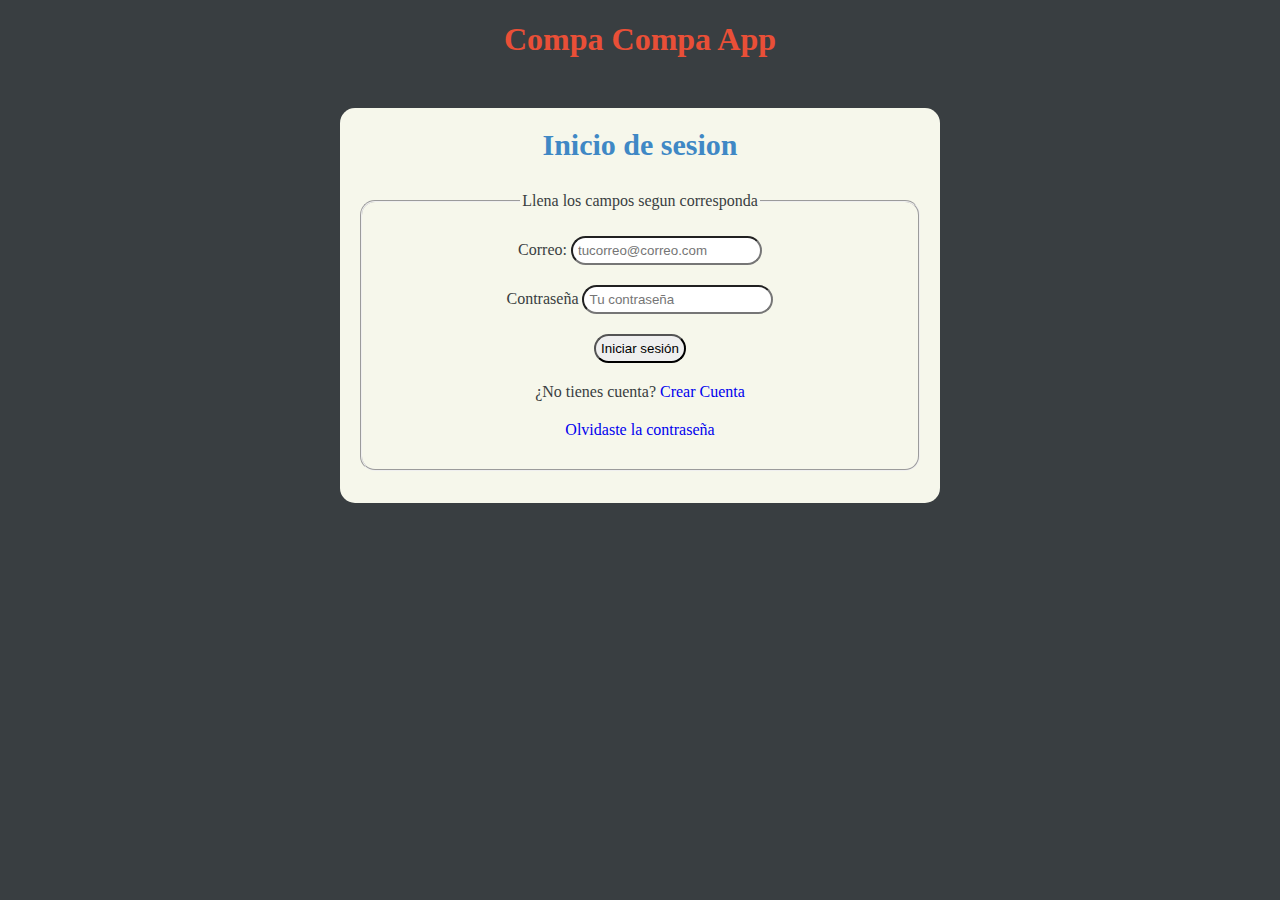
==== index.html @ ce243ce0 "primer commit" ====
<!DOCTYPE html>
<html lang="es">
<head>
    <meta charset="UTF-8">
    <meta name="viewport" content="width=device-width, initial-scale=1.0">
    <title>CompaApp</title>
    <link rel="stylesheet" href="css/style.css">
</head>
<body>

    <header>
        <h1 class="titulo">Compa Compa App</h1>
    </header>

    <section class="hero-inicio-secion">
        <div class="contenido-inicio-secion">
            <h2>Inicio de sesion</h2>
            <form action="" method="post">
                <fieldset>
                    <legend>Llena los campos segun corresponda</legend>
                    <div>
                        <label for="correo">Correo:</label>
                        <input type="email" id="correo" name="correo" placeholder="tucorreo@correo.com">
                    </div>
                    <div>
                        <label for="contraseña">Contraseña</label>
                        <input type="password" id="contraseña" name="contraseña" placeholder="Tu contraseña">
                    </div>
                    <div>
                        <input type="submit" value="Iniciar sesión">
                    </div>
                    <div>
                        <P>¿No tienes cuenta? <a href="html/creacionC.html">Crear Cuenta</a></P>
                    </div>
                    <div>
                        <a href="html/recuperacion.html">Olvidaste la contraseña</a>
                    </div>
                </fieldset>
            </form>
        </div>
    </section>
</body>
</html>
---- css/style.css ----
:root {
    --claro: #F6F7EB;
    --rojo: #E94F37;
    --negro: #393E41;
    --azul: #3F88C5;
    --aguamarina: #44BBA4;
}

html{
    font-size: 62.5%;
    box-sizing: border-box;
}

*, *:before, *:after{
    box-sizing: inherit;
}

body {
    font-size: 16px;
    background-color: var(--negro);
    color: var(--claro);
    text-align: center;
}

h1 {
    color: var(--rojo);
}

h2 {
    color: var(--azul);
    font-size: 3rem;
    padding-top: 2rem;
}

.hero-inicio-secion {
    background-color: var(--claro);
    border-radius: 15px;
    max-width: 60rem;
    margin: 5rem auto;
}

.contenido-inicio-secion {
    color: var(--negro);
    padding-bottom: 0.2rem;
}

fieldset div {
    margin: 2rem;
}

input {
    border-radius: 15px;
    padding: .5rem;
}

a {
    text-decoration: none;
}

fieldset {
    margin: 3rem 2rem;
    border-radius: 15px;
}
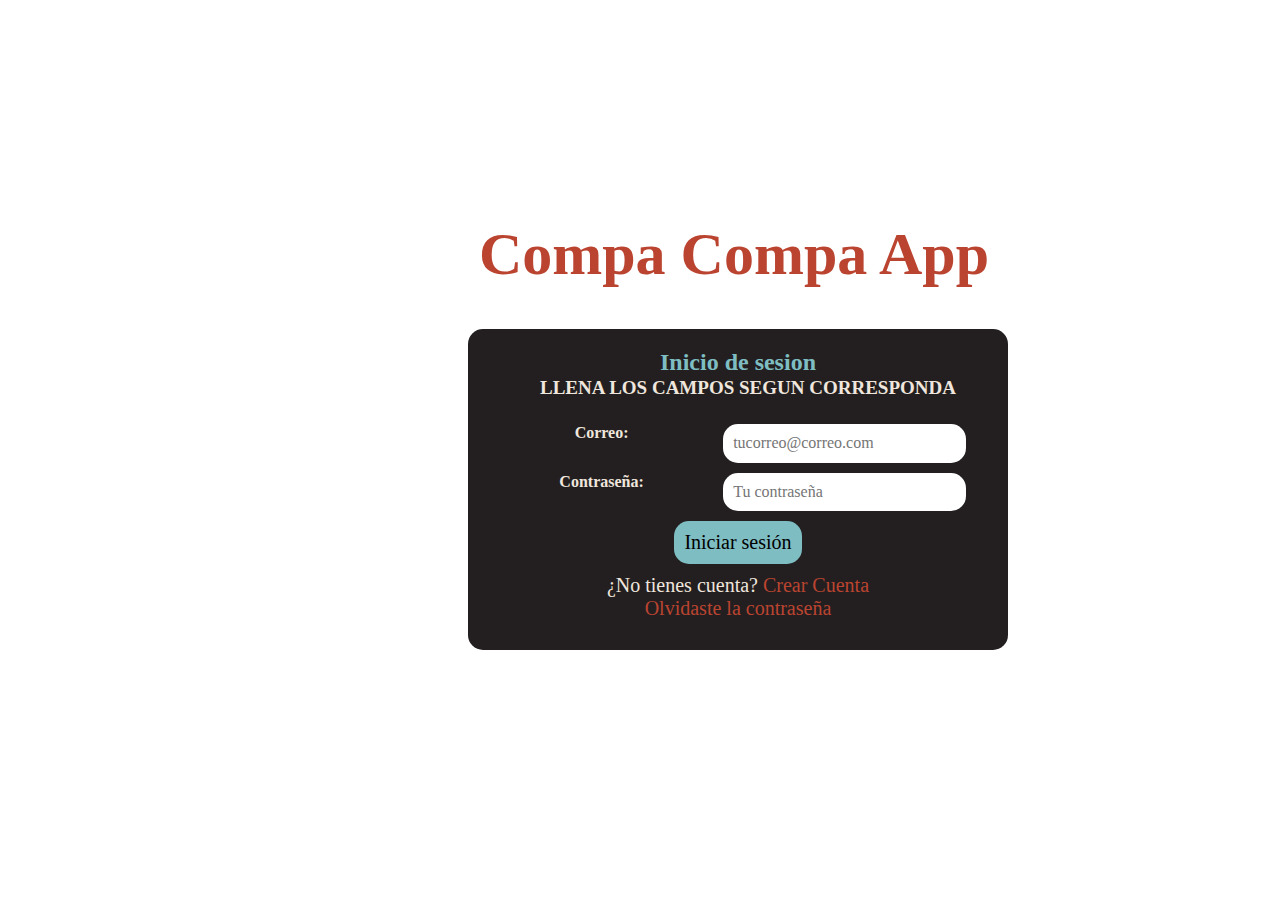
==== commit 02c77e8b: "coneccion correcta de formulario a inicio" ====
--- a/index.html
+++ b/index.html
@@ -4,40 +4,51 @@
     <meta charset="UTF-8">
     <meta name="viewport" content="width=device-width, initial-scale=1.0">
     <title>CompaApp</title>
+    <link rel="stylesheet" href="css/normalize.css">
     <link rel="stylesheet" href="css/style.css">
 </head>
 <body>
+    
+    <section class="contenedor-principal">
 
-    <header>
-        <h1 class="titulo">Compa Compa App</h1>
-    </header>
+        <div class="video">
+            <video autoplay muted loop>
+                <source src="mp4/dart_vader.mp4" type="video/mp4">
+            </video>
+        </div>
 
-    <section class="hero-inicio-secion">
-        <div class="contenido-inicio-secion">
-            <h2>Inicio de sesion</h2>
-            <form action="" method="post">
-                <fieldset>
-                    <legend>Llena los campos segun corresponda</legend>
-                    <div>
-                        <label for="correo">Correo:</label>
-                        <input type="email" id="correo" name="correo" placeholder="tucorreo@correo.com">
-                    </div>
-                    <div>
-                        <label for="contraseña">Contraseña</label>
-                        <input type="password" id="contraseña" name="contraseña" placeholder="Tu contraseña">
-                    </div>
-                    <div>
-                        <input type="submit" value="Iniciar sesión">
-                    </div>
-                    <div>
-                        <P>¿No tienes cuenta? <a href="html/creacionC.html">Crear Cuenta</a></P>
-                    </div>
-                    <div>
-                        <a href="html/recuperacion.html">Olvidaste la contraseña</a>
-                    </div>
-                </fieldset>
-            </form>
+        <div class="contenedor-secundario">
+            <header class="titulo">
+                <h1>Compa Compa App</h1>
+            </header>
+            <div class="contedor-inicio brr">
+                <h2>Inicio de sesion</h2>
+                <form action="" method="post">
+                    <fieldset>
+                        <legend>Llena los campos segun corresponda</legend>
+                        <div class="contenedor-campos">
+                            <label for="correo">Correo:</label>
+                            <input type="email" id="correo" name="correo" placeholder="tucorreo@correo.com" class="input-text">
+                        </div>
+                        <div class="contenedor-campos">
+                            <label for="contraseña">Contraseña:</label>
+                            <input type="password" id="contraseña" name="contraseña" placeholder="Tu contraseña" class="input-text">
+                        </div>
+                        <div>
+                            <input class="boton" type="submit" value="Iniciar sesión">
+                        </div>
+                        <div class="texto-gia">
+                            <P>¿No tienes cuenta? <a href="html/creacionC.html">Crear Cuenta</a></P>
+                        </div>
+                        <div class="texto-gia">
+                            <a href="html/recuperacion.html">Olvidaste la contraseña</a>
+                        </div>
+                    </fieldset>
+                </form>
+            </div>
+
         </div>
     </section>
+    
 </body>
 </html>--- a/css/style.css
+++ b/css/style.css
@@ -1,63 +1,138 @@
 :root {
-    --claro: #F6F7EB;
-    --rojo: #E94F37;
-    --negro: #393E41;
-    --azul: #3F88C5;
-    --aguamarina: #44BBA4;
+    --claro: #EFE6DD;
+    --rojo: #BB4430;
+    --negro: #231F20;
+    --azul: #7EBDC2;
+    --amarillo: #F3DFA2;
 }
 
-html{
-    font-size: 62.5%;
-    box-sizing: border-box;
+*, *:before, *:after {
+    box-sizing: inherit;
 }
 
-*, *:before, *:after{
-    box-sizing: inherit;
+* {
+    margin: 0;
+    padding: 0;
+}
+
+html {
+    font-size: 62.5%;
 }
 
 body {
     font-size: 16px;
-    background-color: var(--negro);
+}
+
+.contenedor-principal {
+    position: relative;
+    width: 100%;
+    height: 100vh;
+    overflow: hidden;
+}
+
+.contenedor-principal video {
+    position: absolute;
+    top: 0;
+    left: 0;
+    width: 100%;
+    height: 100%;
+    object-fit: cover;
+}
+
+.contenedor-secundario {
+    max-width: 120rem;
+    position: absolute;
+    top: 20%;
+    left: 35%;
     color: var(--claro);
     text-align: center;
 }
 
-h1 {
+.titulo {
+    width: 110%;
+    color: var(--rojo);
+    font-size: 30px;
+    font-weight: bold;
+}
+
+.contedor-inicio {
+    background-color: var(--negro);
+    padding: 2rem 1rem;
+    margin: 2rem;
+    width: min(60rem , 100%);
+    border-radius: 15px;
+}
+
+.contedor-inicio fieldset {
+    border: none;
+}
+
+.contedor-inicio h2 {
+    color: var(--azul);
+}
+
+.contedor-inicio legend {
+    margin: 1rem;
+    text-align: center;
+    font-size: 1.9rem;
+    font-weight: 700;
+    text-transform: uppercase;
+    margin-bottom: 2rem;
+}
+
+@media (min-width: 768px) {
+    .contenedor-campos {
+        display: grid;
+        grid-template-columns: 50% 50%;
+        grid-template-rows: auto auto;
+        column-gap: 1rem;
+    }
+}
+
+input {
+    margin-bottom: 1rem;
+    border-radius: 15px;
+}
+
+.contenedor-campos label {
+    font-weight: bold;
+    margin-bottom: .5rem;
+    display: block;
+}
+
+.contenedor-campos {
+    width: 90%;
+}
+
+.input-text {
+    width: 100%;
+    border: none;
+    padding: 1rem;
+}
+
+.boton {
+    padding: 1rem;
+    border: none;
+    background-color: var(--azul);
+    font-size: 2rem;
+    cursor: pointer;
+}
+
+.boton:hover {
+    background-color: var(--rojo);
+    color: var(--claro);
+}
+
+.texto-gia {
+    font-size: 2rem;
+}
+
+.texto-gia a {
+    text-decoration: none;
     color: var(--rojo);
 }
 
-h2 {
-    color: var(--azul);
-    font-size: 3rem;
-    padding-top: 2rem;
-}
-
-.hero-inicio-secion {
-    background-color: var(--claro);
-    border-radius: 15px;
-    max-width: 60rem;
-    margin: 5rem auto;
-}
-
-.contenido-inicio-secion {
-    color: var(--negro);
-    padding-bottom: 0.2rem;
-}
-
-fieldset div {
-    margin: 2rem;
-}
-
-input {
-    border-radius: 15px;
-    padding: .5rem;
-}
-
-a {
-    text-decoration: none;
-}
-
-fieldset {
-    margin: 3rem 2rem;
-    border-radius: 15px;
+.texto-gia a:hover {
+    color: var(--amarillo);
+    font-size: 2.5rem;
 }